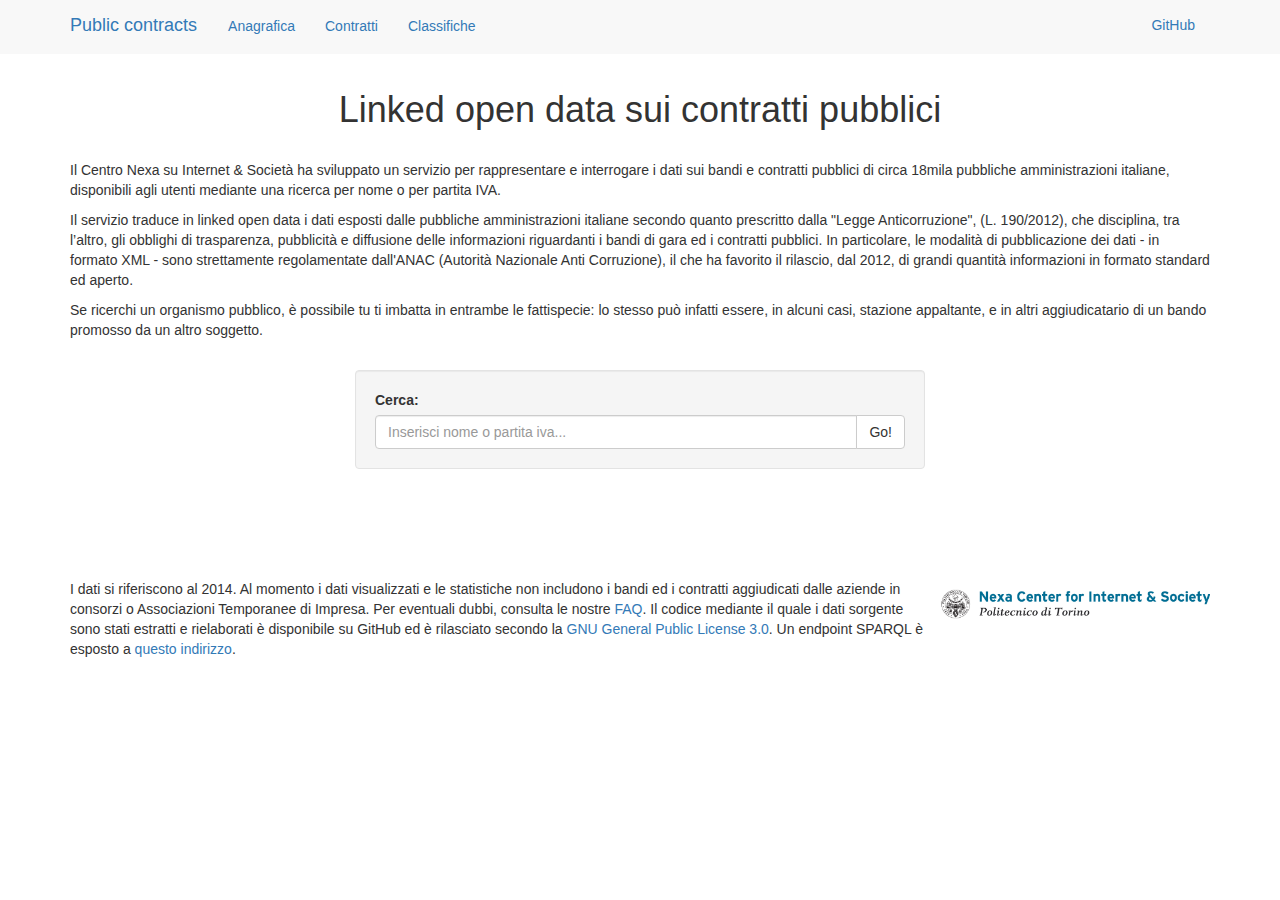
==== index.html @ dc303508 "Divide income and outcome visualizations" ====
<!DOCTYPE html>
<head>
    <title>Public contracts</title>
    <link href="//netdna.bootstrapcdn.com/bootstrap/3.2.0/css/bootstrap.min.css" rel="stylesheet">
    <link href="scripts/style.css" rel="stylesheet">
</head>
<body>
    <div class="navbar navbar-static-top" id="nav">
        <div class="container">
          <div class="navbar-header">
            <button type="button" class="navbar-toggle" data-toggle="collapse" data-target=".navbar-collapse">
              <span class="icon-bar"></span>
              <span class="icon-bar"></span>
              <span class="icon-bar"></span>
            </button>
            <a class="navbar-brand" href="#home">Public contracts</a>
          </div>
          <div class="collapse navbar-collapse">
            <ul class="nav navbar-nav">
              <li><a href="#registry">Anagrafica</a></li>
              <!--<li><a href="#tables">Tabelle</a></li>-->
              <li><a href="#listContracts">Contratti</a></li>
              <li><a href="#listBars">Classifiche</a></li>
              <!--<li><a href="#procedureType">Contratti per anno</a></li>-->
            </ul>
            <p class="navbar-text pull-right">
              <a href="https://github.com/nexacenter/public-contracts" class="navbar-link">GitHub</a>
            </p>
          </div><!--/.nav-collapse -->
        </div><!--/.container -->
    </div><!--/.navbar -->

    <div class="container" id="home">
        <h1 class="text-center">Linked open data sui contratti pubblici</h1>
        <br>
        <p>Il Centro Nexa su Internet & Società ha sviluppato un servizio per rappresentare e interrogare i dati sui bandi e contratti pubblici di circa 18mila pubbliche amministrazioni italiane, disponibili agli utenti mediante una ricerca per nome o per partita IVA.</p>
        <p>Il servizio traduce in linked open data i dati esposti dalle pubbliche amministrazioni italiane secondo quanto prescritto dalla "Legge Anticorruzione", (L. 190/2012), che disciplina, tra l’altro, gli obblighi di trasparenza, pubblicità e diffusione delle informazioni riguardanti i bandi di gara ed i contratti pubblici. In particolare, le modalità di pubblicazione dei dati - in formato XML - sono strettamente regolamentate dall'ANAC (Autorità Nazionale Anti Corruzione), il che ha favorito il rilascio, dal 2012, di grandi quantità informazioni in formato standard ed aperto.</p>
        <p>Se ricerchi un organismo pubblico, è possibile tu ti imbatta in entrambe le fattispecie: lo stesso può infatti essere, in alcuni casi, stazione appaltante, e in altri aggiudicatario di un bando promosso da un altro soggetto.</p>
        <br>
        <div class="row">
            <div class="well">		
                 <label for="query">Cerca:</label>
                 <div class="input-group">
                     <input class="form-control" name="query" id="query" placeholder="Inserisci nome o partita iva..." type="text">
                     <span class="input-group-btn">
                         <button class="btn btn-default" type="button" onclick="loadAll(findVatId($('#query').val()))">Go!</button>
                     </span>
                 </div>
            </div>
        </div>
        <div id="alerts"></div>
        <div id="main"></div>
        <div id="registry"></div>
        <div id="income">
           <div id="tables">
            <div id="totAwardedBE"></div>
            <div id="totPaidBE"></div>
          </div>
          <div id="listBars">
            <div id="titleLinkVatIDPA"></div>
            <div id="linkVatIDPA"></div>
            <div id="titleLinkVatIDPANum"></div>
            <div id="linkVatIDPANum"></div>
          </div>
          <div id="listContracts">
            <div id="takenContracts"></div>
            <div id="wonContracts"></div>
          </div>
        </div>
        <div id="outcome">
          <div id="tables">
            <div id="totAwardedByPA"></div>
            <div id="totPaidByPA"></div>
          </div>
          <div id="listBars">
            <div id="titleLinkVatIDBE"></div>
            <div id="linkVatIDBE"></div>
            <div id="titleLinkVatIDBENum"></div>
            <div id="linkVatIDBENum"></div>
          </div>
          <div id="procedureType">
            <div id="titleProcedureType"></div>
            <div id="view_selection" class="btn-group" role="group"></div>
            <div id="mainVis" role="main">
              <div id="vis"></div>
            </div>
          </div>
        </div>
     
        <div id="footer">
            <div id="footerText">
                <p>I dati si riferiscono al 2014. Al momento i dati visualizzati e le statistiche non includono i bandi ed i contratti aggiudicati dalle aziende in consorzi o Associazioni Temporanee di Impresa. Per eventuali dubbi, consulta le nostre <a href="https://github.com/nexacenter/public-contracts/blob/master/FAQ.md" target="_blank">FAQ</a>. Il codice mediante il quale i dati sorgente sono stati estratti e rielaborati è disponibile su GitHub ed è rilasciato secondo la <a href="http://www.gnu.org/copyleft/gpl.html">GNU General Public License 3.0</a>. Un endpoint SPARQL è esposto a <a href="http://public-contracts.nexacenter.org/sparql">questo indirizzo</a>.</p>
            </div>
            <div id="footerImg"><img src="data/LogoNexa_1B_EN_Colore_Web.png" width="300px"></div>
        </div>
    </div>

    <div id="templates"></div> <!-- Templates scripts from uduvudu -->

    <!-- Script zone -->
    <script src="uduvudu/lib/jquery-2.1.3.min.js" type="text/javascript"></script>
    <script src="http://dbpedia.exascale.info/typeahead.js/dist/typeahead.bundle.js" type="text/javascript"></script>
    <script src="//netdna.bootstrapcdn.com/bootstrap/3.2.0/js/bootstrap.min.js"></script>
    <script src="http://d3js.org/d3.v3.min.js" charset="utf-8"></script>
    <script src="uduvudu/lib/underscore-min.js" type="text/javascript"></script>
    <script src="uduvudu/lib/rdf-ext.min.js"></script>
    <script src="uduvudu/matcher.js" type="text/javascript"></script>
    <script src="uduvudu/src/uduvudu.js" type="text/javascript"></script>
    <script src="scripts/uduvuduLoader.js" type="text/javascript"></script> <!-- Template and data loader -->
    <script src="scripts/CustomTooltip.js"></script>
    <script src="scripts/vis.js"></script>
    <script src="scripts/utils.js" type="text/javascript"></script>
</body>
</html>
---- scripts/style.css ----
html,
body {
    height: 100%;
    padding-top:35px;
    position: relative;
}

.row {
    width: 50%;
    margin: 0 auto;
}

/* Tables zone */
#tables {
    clear:both;
    width: 100%;
    margin: auto;
}
#totAwardedBE {
    width: 50%;
    float: left;
    padding: 10px;
}
#totPaidBE {
    width: 50%;
    float: right;
    padding: 10px;
}
#totAwardedByPA {
    width: 50%;
    float: left;
    padding: 10px;
}
#totPaidByPA {
    width: 50%;
    float: right;
    padding: 10px;
}

/* Contracts zone */
#listContracts {
    width: 100%;
    margin: auto;
}
#takenContracts {
    width: 50%;
    float: left;
    padding: 10px;
}
#wonContracts {
    width: 50%;
    float: right;
    padding: 10px;
}

/* Bars chart zone */
#listBars {
    clear:both;
}

#footer {
    clear:both;
    padding-top:10px;
    padding-bottom:20px;
    margin:0;
}

#footerText { 
    float:left;
    width:75%;
    overflow:hidden;
}
#footerImg { 
    float:left;
    width:25%;
    overflow:hidden;
}

/* Navbar zone */
#topNav {
    z-index:-1;
}

#nav {
    position: fixed;
    width: 100%;
    top:0;
    left:0;
    z-index:10000;
    height:54px;
    background-color:#f8f8f8;
}
 
.navbar-nav {
    margin: 1px 1px; 
}  

.navbar-toggle {
    outline:0;
}

/* Autocomplete */
.twitter-typeahead {
    width: 100%;
    margin-top: 5px;
}

.typeahead,
.tt-query,
.tt-hint {
    line-height: 30px;
    outline: none;
}

.typeahead {
    background-color: #fff;
}

.typeahead:focus {
    border: 2px solid #0097cf;
}

.tt-query {
    -webkit-box-shadow: inset 0 1px 1px rgba(0, 0, 0, 0.075);
       -moz-box-shadow: inset 0 1px 1px rgba(0, 0, 0, 0.075);
            box-shadow: inset 0 1px 1px rgba(0, 0, 0, 0.075);
}

.tt-hint {
    color: #999
}

.tt-dropdown-menu {
    margin-top: 12px;
    padding: 8px 0;
    width: 102%;
    background-color: #fff;
    border: 1px solid #ccc;
    border: 1px solid rgba(0, 0, 0, 0.2);
    -webkit-border-radius: 8px;
       -moz-border-radius: 8px;
            border-radius: 8px;
    -webkit-box-shadow: 0 5px 10px rgba(0,0,0,.2);
       -moz-box-shadow: 0 5px 10px rgba(0,0,0,.2);
            box-shadow: 0 5px 10px rgba(0,0,0,.2);
}

.tt-suggestion {
    padding: 3px 20px;
    font-size: 18px;
    line-height: 24px;
}

.tt-suggestion.tt-cursor {
    color: #fff;
    background-color: #0097cf;

}

.tt-suggestion p {
  margin: 0;
}

/* Pagination */
#nums_outer{
    width: 100%;
    text-align: center;
}
#nums {
    display: inline-block;
}
#wonNums {
    display: inline-block;
}
.ui-helper-center {
    text-align: center;
}

/* Bar chart */
#xaxis .domain {
    fill:none;
    stroke:#000;
    shape-rendering:crispEdges;
}
#yaxis .domain {
    fill:none;
    stroke:#000;
    shape-rendering:crispEdges;
}
#xaxis text, #yaxis text {
    font-size: 12px;
}

/* Registry zone */
header { border-bottom: 1px solid #000; }
header > h1 { display: inline-block; }
header span { margin-left: 100px; }

/* Bubbles zone */
#procedureType #titleProcedureType { display: inline-block; }
#procedureType #view_selection { margin-left: 20px; }

#vis {
    clear: both;
}

.years {
    font-size: 21px;
    fill: #aaa;
}

.tooltip {
    position: absolute;
    top: 100px;
    left: 100px;
    -moz-border-radius:5px;
    border-radius: 5px;
    border: 2px solid #000;
    /* background: #222222; */
    background: #fff;
    opacity: .9;
    /* color: #eeeeee; */
    color: black;
    padding: 10px;
    width: 300px;
    font-size: 12px;
    z-index: 10;
}

.tooltip .title {
    font-size: 13px;
}

.tooltip .name {
    font-weight:bold;
}
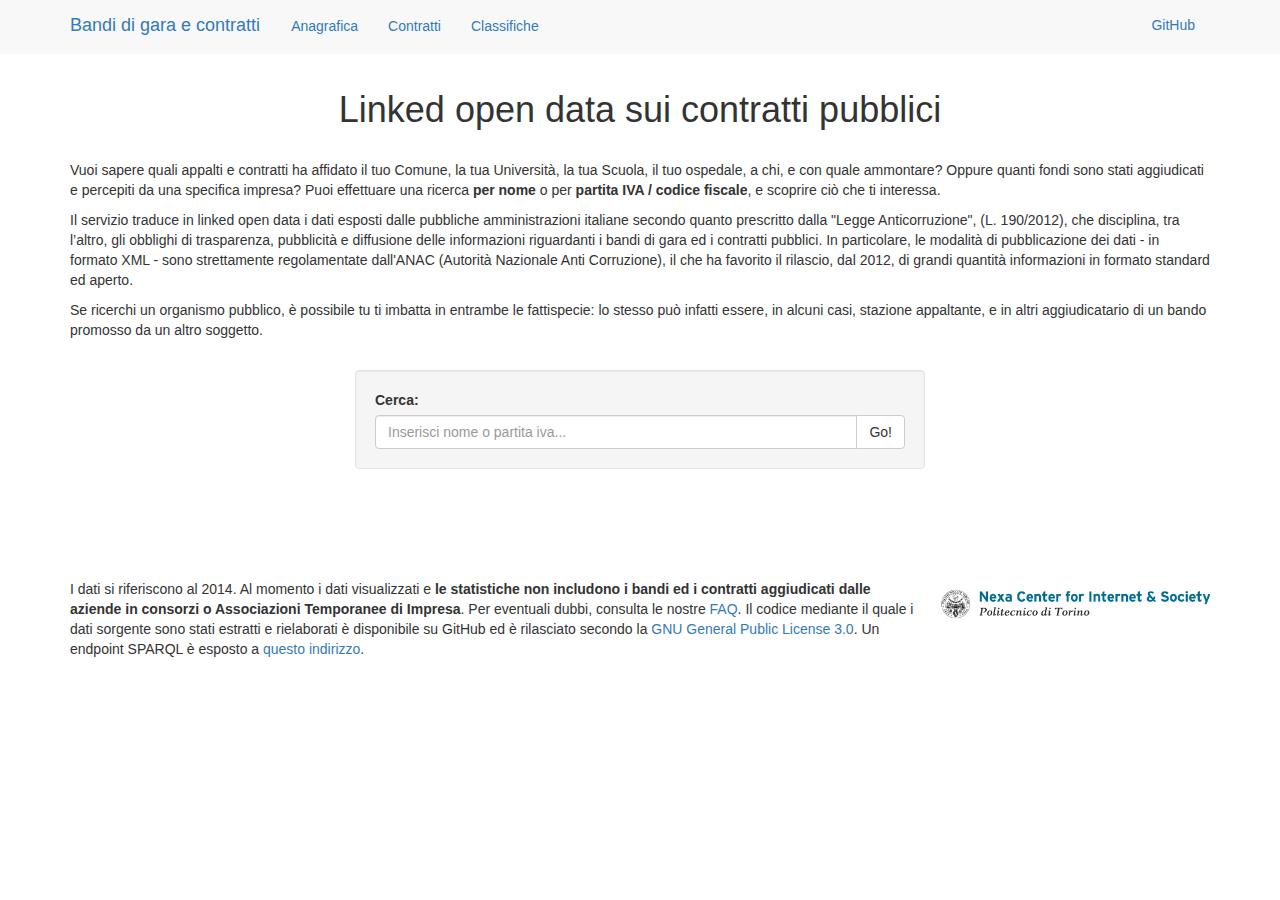
==== commit 0808aba0: "Add info to the vis" ====
--- a/index.html
+++ b/index.html
@@ -1,6 +1,6 @@
 <!DOCTYPE html>
 <head>
-    <title>Public contracts</title>
+    <title>Bandi di gara e contratti pubblici</title>
     <link href="//netdna.bootstrapcdn.com/bootstrap/3.2.0/css/bootstrap.min.css" rel="stylesheet">
     <link href="scripts/style.css" rel="stylesheet">
 </head>
@@ -13,7 +13,7 @@
               <span class="icon-bar"></span>
               <span class="icon-bar"></span>
             </button>
-            <a class="navbar-brand" href="#home">Public contracts</a>
+            <a class="navbar-brand" href="#home">Bandi di gara e contratti</a>
           </div>
           <div class="collapse navbar-collapse">
             <ul class="nav navbar-nav">
@@ -33,7 +33,8 @@
     <div class="container" id="home">
         <h1 class="text-center">Linked open data sui contratti pubblici</h1>
         <br>
-        <p>Il Centro Nexa su Internet & Società ha sviluppato un servizio per rappresentare e interrogare i dati sui bandi e contratti pubblici di circa 18mila pubbliche amministrazioni italiane, disponibili agli utenti mediante una ricerca per nome o per partita IVA.</p>
+        <p>Vuoi sapere quali appalti e contratti ha affidato il tuo Comune, la tua Università, la tua Scuola, il tuo ospedale, a chi, e con quale ammontare? Oppure quanti fondi sono stati aggiudicati e percepiti da una specifica impresa? Puoi effettuare una ricerca <b>per nome</b> o per <b>partita IVA / codice fiscale</b>, e scoprire ciò che ti interessa.
+        </p>
         <p>Il servizio traduce in linked open data i dati esposti dalle pubbliche amministrazioni italiane secondo quanto prescritto dalla "Legge Anticorruzione", (L. 190/2012), che disciplina, tra l’altro, gli obblighi di trasparenza, pubblicità e diffusione delle informazioni riguardanti i bandi di gara ed i contratti pubblici. In particolare, le modalità di pubblicazione dei dati - in formato XML - sono strettamente regolamentate dall'ANAC (Autorità Nazionale Anti Corruzione), il che ha favorito il rilascio, dal 2012, di grandi quantità informazioni in formato standard ed aperto.</p>
         <p>Se ricerchi un organismo pubblico, è possibile tu ti imbatta in entrambe le fattispecie: lo stesso può infatti essere, in alcuni casi, stazione appaltante, e in altri aggiudicatario di un bando promosso da un altro soggetto.</p>
         <br>
@@ -52,6 +53,7 @@
         <div id="main"></div>
         <div id="registry"></div>
         <div id="income">
+          <div id="incomeTitle"></div>
            <div id="tables">
             <div id="totAwardedBE"></div>
             <div id="totPaidBE"></div>
@@ -68,6 +70,7 @@
           </div>
         </div>
         <div id="outcome">
+          <div id="outcomeTitle"></div>
           <div id="tables">
             <div id="totAwardedByPA"></div>
             <div id="totPaidByPA"></div>
@@ -89,7 +92,7 @@
      
         <div id="footer">
             <div id="footerText">
-                <p>I dati si riferiscono al 2014. Al momento i dati visualizzati e le statistiche non includono i bandi ed i contratti aggiudicati dalle aziende in consorzi o Associazioni Temporanee di Impresa. Per eventuali dubbi, consulta le nostre <a href="https://github.com/nexacenter/public-contracts/blob/master/FAQ.md" target="_blank">FAQ</a>. Il codice mediante il quale i dati sorgente sono stati estratti e rielaborati è disponibile su GitHub ed è rilasciato secondo la <a href="http://www.gnu.org/copyleft/gpl.html">GNU General Public License 3.0</a>. Un endpoint SPARQL è esposto a <a href="http://public-contracts.nexacenter.org/sparql">questo indirizzo</a>.</p>
+                <p>I dati si riferiscono al 2014. Al momento i dati visualizzati e <strong>le statistiche non includono i bandi ed i contratti aggiudicati dalle aziende in consorzi o Associazioni Temporanee di Impresa</strong>. Per eventuali dubbi, consulta le nostre <a href="https://github.com/nexacenter/public-contracts/blob/master/FAQ.md" target="_blank">FAQ</a>. Il codice mediante il quale i dati sorgente sono stati estratti e rielaborati è disponibile su GitHub ed è rilasciato secondo la <a href="http://www.gnu.org/copyleft/gpl.html">GNU General Public License 3.0</a>. Un endpoint SPARQL è esposto a <a href="http://public-contracts.nexacenter.org/sparql">questo indirizzo</a>.</p>
             </div>
             <div id="footerImg"><img src="data/LogoNexa_1B_EN_Colore_Web.png" width="300px"></div>
         </div>
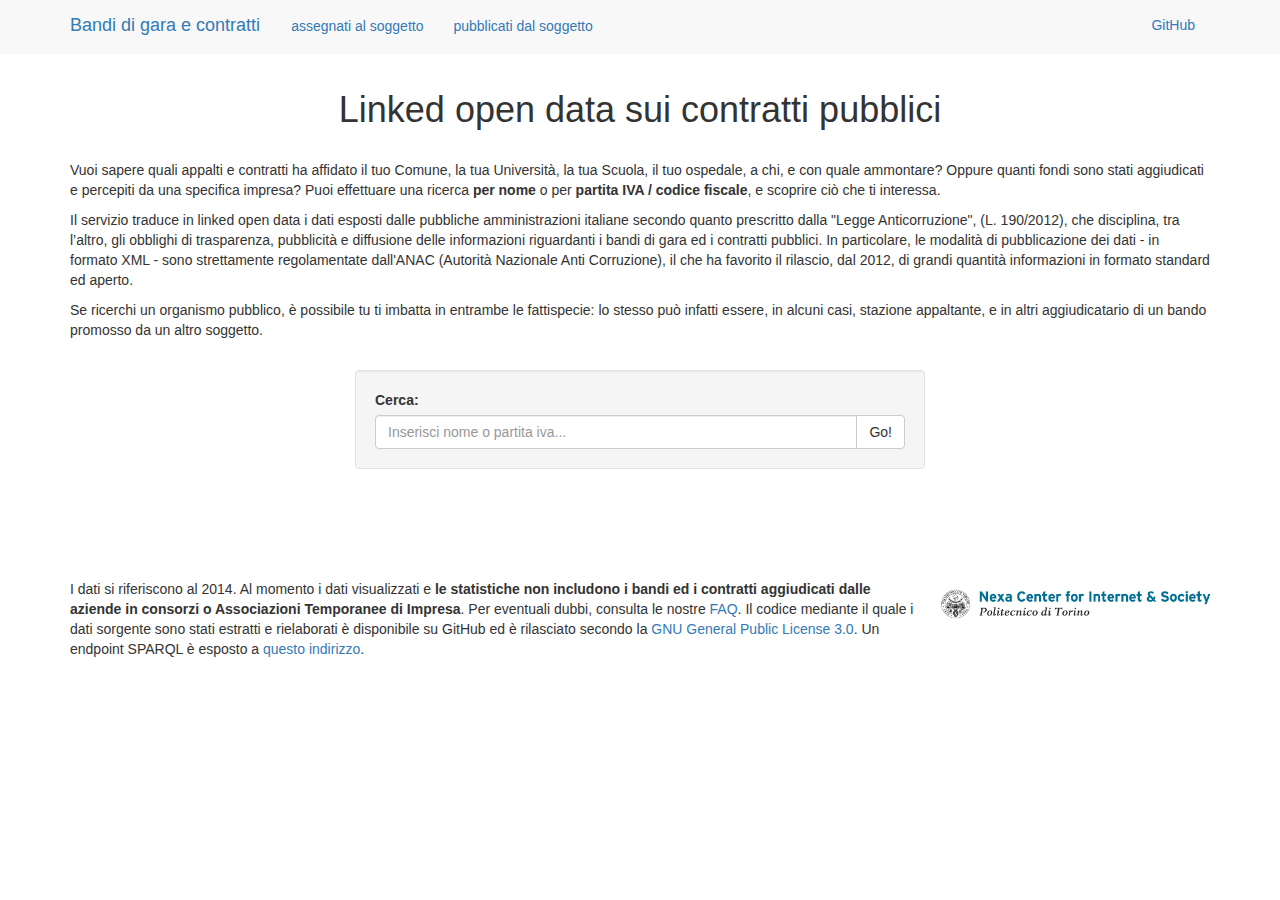
==== commit 4431111b: "Changed links in navbar" ====
--- a/index.html
+++ b/index.html
@@ -17,10 +17,9 @@
           </div>
           <div class="collapse navbar-collapse">
             <ul class="nav navbar-nav">
-              <li><a href="#registry">Anagrafica</a></li>
+              <li><a href="#incomeTitle">assegnati al soggetto</a></li>
               <!--<li><a href="#tables">Tabelle</a></li>-->
-              <li><a href="#listContracts">Contratti</a></li>
-              <li><a href="#listBars">Classifiche</a></li>
+              <li><a href="#outcomeTitle">pubblicati dal soggetto</a></li>
               <!--<li><a href="#procedureType">Contratti per anno</a></li>-->
             </ul>
             <p class="navbar-text pull-right">
@@ -94,7 +93,7 @@
             <div id="footerText">
                 <p>I dati si riferiscono al 2014. Al momento i dati visualizzati e <strong>le statistiche non includono i bandi ed i contratti aggiudicati dalle aziende in consorzi o Associazioni Temporanee di Impresa</strong>. Per eventuali dubbi, consulta le nostre <a href="https://github.com/nexacenter/public-contracts/blob/master/FAQ.md" target="_blank">FAQ</a>. Il codice mediante il quale i dati sorgente sono stati estratti e rielaborati è disponibile su GitHub ed è rilasciato secondo la <a href="http://www.gnu.org/copyleft/gpl.html">GNU General Public License 3.0</a>. Un endpoint SPARQL è esposto a <a href="http://public-contracts.nexacenter.org/sparql">questo indirizzo</a>.</p>
             </div>
-            <div id="footerImg"><img src="data/LogoNexa_1B_EN_Colore_Web.png" width="300px"></div>
+            <div id="footerImg"><a href="http://nexa.polito.it/" target="_blank"><img src="data/LogoNexa_1B_EN_Colore_Web.png" width="300px"></a></div>
         </div>
     </div>
 
--- a/scripts/style.css
+++ b/scripts/style.css
@@ -8,6 +8,18 @@
 .row {
     width: 50%;
     margin: 0 auto;
+}
+
+#incomeTitle {
+    clear:both;
+    width: 100%;
+    margin: auto;
+}
+
+#outcomeTitle {
+    clear:both;
+    width: 100%;
+    margin: auto;
 }
 
 /* Tables zone */
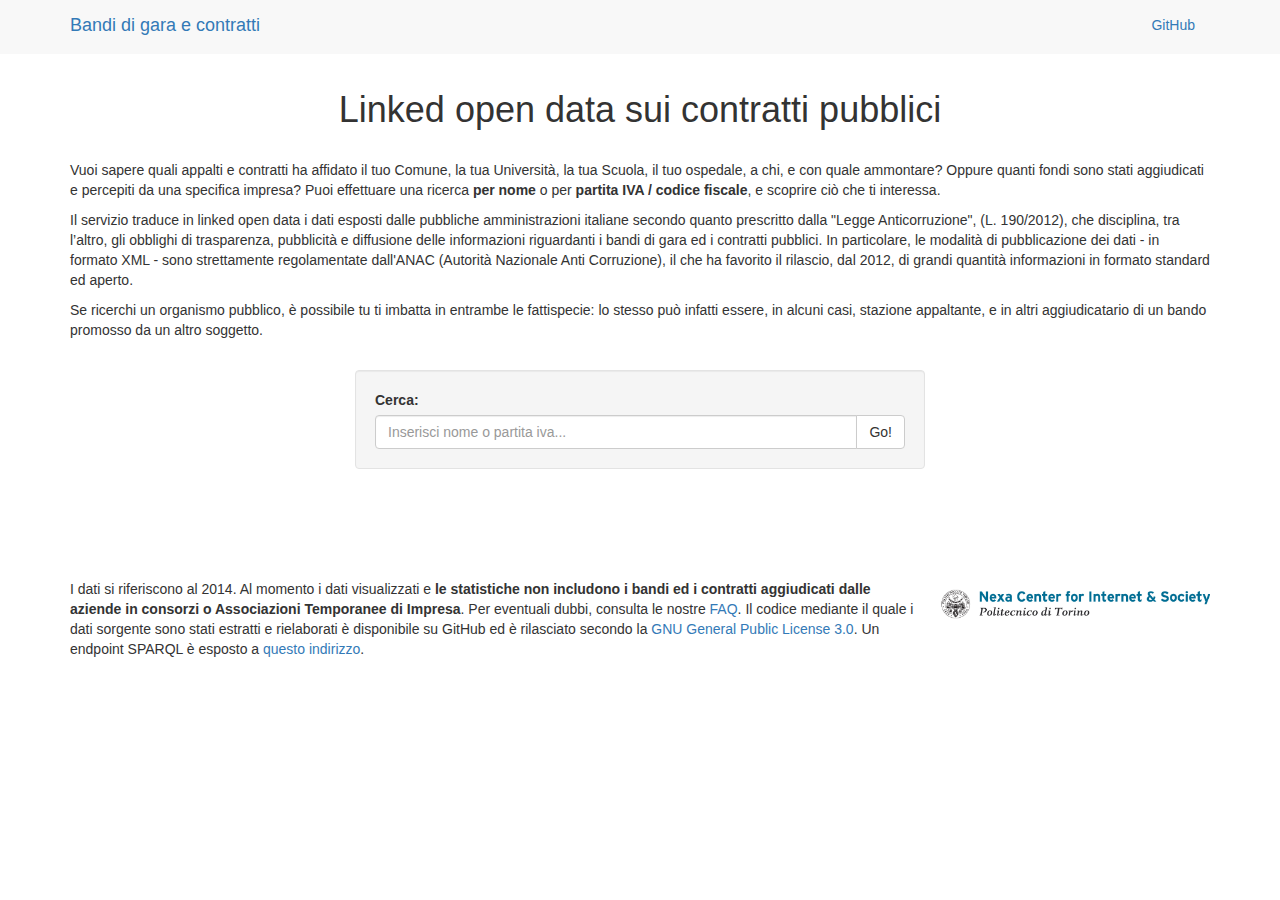
==== commit 8597fe6d: "Fixed append titles" ====
--- a/index.html
+++ b/index.html
@@ -13,14 +13,11 @@
               <span class="icon-bar"></span>
               <span class="icon-bar"></span>
             </button>
-            <a class="navbar-brand" href="#home">Bandi di gara e contratti</a>
+            <a class="nav navbar-brand smooth" href="#home">Bandi di gara e contratti</a>
           </div>
           <div class="collapse navbar-collapse">
             <ul class="nav navbar-nav">
-              <li><a href="#incomeTitle">assegnati al soggetto</a></li>
-              <!--<li><a href="#tables">Tabelle</a></li>-->
-              <li><a href="#outcomeTitle">pubblicati dal soggetto</a></li>
-              <!--<li><a href="#procedureType">Contratti per anno</a></li>-->
+              <!-- Put here navbar link (i.e. <li><a class="smooth" href="#test">test</a></li>); some arrive dynamically -->
             </ul>
             <p class="navbar-text pull-right">
               <a href="https://github.com/nexacenter/public-contracts" class="navbar-link">GitHub</a>
@@ -43,7 +40,7 @@
                  <div class="input-group">
                      <input class="form-control" name="query" id="query" placeholder="Inserisci nome o partita iva..." type="text">
                      <span class="input-group-btn">
-                         <button class="btn btn-default" type="button" onclick="loadAll(findVatId($('#query').val()))">Go!</button>
+                         <button class="btn btn-default" type="button" onclick="loadAll($('#query').val())">Go!</button>
                      </span>
                  </div>
             </div>
--- a/scripts/style.css
+++ b/scripts/style.css
@@ -54,6 +54,9 @@
     width: 100%;
     margin: auto;
 }
+#listContracts .list-group-item-text{
+    color: #428bca;
+}
 #takenContracts {
     width: 50%;
     float: left;
@@ -68,6 +71,10 @@
 /* Bars chart zone */
 #listBars {
     clear:both;
+}
+
+#xaxis text, #yaxis text {
+    fill: #428bca;
 }
 
 #footer {
@@ -170,7 +177,11 @@
 }
 
 .tt-suggestion p {
-  margin: 0;
+    margin: 0;
+}
+
+.empty-message {
+    padding: 0 20px;
 }
 
 /* Pagination */
@@ -205,7 +216,7 @@
 
 /* Registry zone */
 header { border-bottom: 1px solid #000; }
-header > h1 { display: inline-block; }
+#labels > h1 { display: inline-block; }
 header span { margin-left: 100px; }
 
 /* Bubbles zone */
